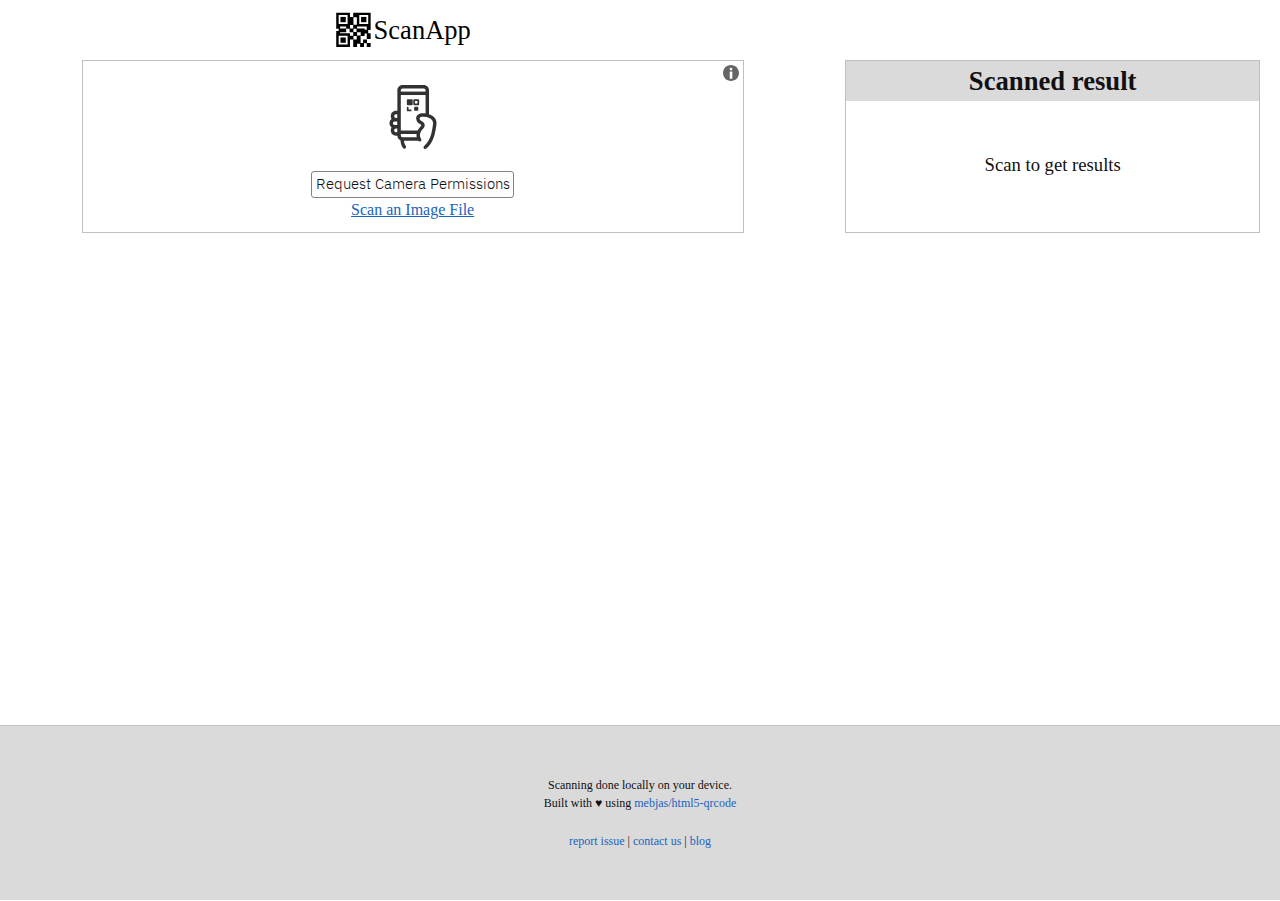
==== index.html @ 02271efa "1" ====
﻿<!DOCTYPE html>
<html lang="en">
<meta name="viewport" content="width=device-width, initial-scale=1.0">
<meta charset="utf-8">
<meta http-equiv="X-UA-Compatible" content="IE=edge">
<meta name="viewport" content="width=device-width, initial-scale=1">

<!-- Primary Meta Tags -->
<title>ScanApp - Free online barcode and qrcode scanner</title>
<meta name="title" content="Free online barcode and qrcode scanner">
<meta name="description"
    content="Free online barcode and qrcode scanner - scan directly on your web browser using camera or images saved on your device. Works well on smart phones as well as PC or Mac.">

<!-- Open Graph / Facebook -->
<meta property="og:type" content="website">
<meta property="og:url" content="https://scanapp.org/">
<meta property="og:title" content="Free online barcode and qrcode scanner">
<meta property="og:description"
    content="Free online barcode and qrcode scanner - scan directly on your web browser using camera or images saved on your device. Works well on smart phones as well as PC or Mac.">
<meta property="og:image" content="https://scanapp.org/assets/svg/scanapp-logo.png">

<!-- Twitter -->
<meta property="twitter:card" content="summary_large_image">
<meta property="twitter:url" content="https://scanapp.org/">
<meta property="twitter:title" content="Free online barcode and qrcode scanner">
<meta property="twitter:description"
    content="Free online barcode and qrcode scanner - scan directly on your web browser using camera or images saved on your device. Works well on smart phones as well as PC or Mac.">
<meta property="twitter:image" content="https://scanapp.org/assets/svg/scanapp-logo.png">

<!-- Global site tag (gtag.js) - Google Analytics
  <script async="" src="gtag/js.js?id=G-2KZEP7DPYH"></script>
  <script>
    window.dataLayer = window.dataLayer || [];
    function gtag(){dataLayer.push(arguments);}
    gtag('js', new Date());
    gtag('config', 'G-2KZEP7DPYH');
  </script>
-->

<link rel="preload" href="assets/main.css" as="style">
<link rel="stylesheet" href="assets/main.css">

<body data-instant-allow-query-string="" data-instant-allow-external-links="">

    <div>
        <link rel="canonical" href="index.htm">
        <link rel="stylesheet" href="assets/app.css">

        <div id="scanapp-top-container">
            <div id="scanapp-container">
                <div id="scanner">
                    <div id="logo">
                        <img src="assets/svg/scanapp.svg">
                    </div>
                    <div id="reader"></div>
                    <div class="empty"></div>
                </div>
                <div id="workspace">
                    <div class="workspace-header">Scanned result</div>
                    <div id="no-result-container">Scan to get results</div>
                    <div id="new-scanned-result">
                        <div class="header">
                            New <span id="scan-result-code-type">{code}</span> detected!
                        </div>
                        <div class="section">
                            <div class="image" id="scan-result-image"></div>
                            <div class="data">
                                <table id="result_table">
                                    <tr>
                                        <!-- <td>Parsed</td> -->
                                        <td colspan="2">
                                            <div>
                                                <div class="badge">
                                                    <div class="badge-icon">
                                                        <span><b>Type</b></span>
                                                    </div>
                                                    <div class="badge-text">
                                                        <span id="scan-result-badge-body">{type}</span>
                                                    </div>
                                                </div>
                                            </div>
                                            <div id="scan-result-parsed">{parsed result here}</div>
                                        </td>
                                    </tr>
                                    <tr>
                                        <td>Actions</td>
                                        <td>
                                            <img class="action_image" id="action-share"
                                                src="assets/svg/share-svgrepo-com.svg">
                                            <img class="action_image" id="action-copy"
                                                src="assets/svg/copy-svgrepo-com.svg">
                                            <img class="action_image" id="action-payment"
                                                src="assets/svg/coin-svgrepo-com.svg" style="display: none">
                                        </td>
                                    </tr>
                                    <tr>
                                        <td>Text</td>
                                        <td style="word-break: break-word">
                                            <div id="scan-result-text">{text result here}</div>
                                        </td>
                                    </tr>
                                </table>
                                <div id="body-footer">
                                    <button id="scan-result-close">Close and scan another</button>
                                </div>
                            </div>
                        </div>
                    </div>
                    <div id="history">
                        <div class="workspace-header">Scan History</div>
                        <div id="history-list"></div>
                    </div>
                </div>
            </div>
            <div id="footer">
                Scanning done locally on your device.
                <br>
                Built with &hearts; using <a href="mebjas/html5-qrcode.html">mebjas/html5-qrcode</a>
                <div class="empty"></div>
                <a href="login.html">report issue</a> |
                <a href="about/index.htm">contact us</a> |
                <a href="index-1.htm">blog</a>
            </div>
        </div>

        <div class="banners-container">
            <div class="banners">
                <div class="banner error">
                    <div class="banner-icon"><i data-eva="alert-circle-outline" data-eva-fill="#ffffff"
                            data-eva-height="48" data-eva-width="48"></i></div>
                    <div class="banner-message" id="banner-error-message">{}</div>
                    <div class="banner-close" onclick="hideBanners()"><i data-eva="close-outline"
                            data-eva-fill="#ffffff"></i></div>
                </div>
                <div class="banner success">
                    <div class="banner-icon"><i data-eva="checkmark-circle-outline" data-eva-fill="#ffffff"
                            data-eva-height="48" data-eva-width="48"></i></div>
                    <div class="banner-message" id="banner-success-message">{}</div>
                    <div class="banner-close" onclick="hideBanners()"><i data-eva="close-outline"
                            data-eva-fill="#ffffff"></i></div>
                </div>
            </div>
        </div>

        <script src="eva-icons@1.1.3/eva.min.js" onload="eva.replace()"></script>
        <script src="assets/js/html5-qrcode.min.js"></script>
        <script src="assets/js/app.js"></script>
    </div>

</body>

</html>
---- assets/main.css ----
﻿@font-face{font-family:'IBM Plex Sans';font-style:normal;font-weight:300;src:url("fonts/ibm-plex-sans/ibm-plex-sans-v2-latin-300.eot");src:local("IBM Plex Sans Light"),local("IBMPlexSans-Light"),url("fonts/ibm-plex-sans/ibm-plex-sans-v2-latin-300-1.eot") format("embedded-opentype"),url("fonts/ibm-plex-sans/ibm-plex-sans-v2-latin-300.woff2") format("woff2"),url("fonts/ibm-plex-sans/ibm-plex-sans-v2-latin-300.woff") format("woff"),url("fonts/ibm-plex-sans/ibm-plex-sans-v2-latin-300.ttf") format("truetype"),url("fonts/ibm-plex-sans/ibm-plex-sans-v2-latin-300.svg") format("svg")}@font-face{font-family:'IBM Plex Sans';font-style:italic;font-weight:300;src:url("fonts/ibm-plex-sans/ibm-plex-sans-v2-latin-300italic.eot");src:local("IBM Plex Sans Light Italic"),local("IBMPlexSans-LightItalic"),url("fonts/ibm-plex-sans/ibm-plex-sans-v2-latin-300italic-1.eot") format("embedded-opentype"),url("fonts/ibm-plex-sans/ibm-plex-sans-v2-latin-300italic.woff2") format("woff2"),url("fonts/ibm-plex-sans/ibm-plex-sans-v2-latin-300italic.woff") format("woff"),url("fonts/ibm-plex-sans/ibm-plex-sans-v2-latin-300italic.ttf") format("truetype"),url("fonts/ibm-plex-sans/ibm-plex-sans-v2-latin-300italic.svg") format("svg")}@font-face{font-family:'IBM Plex Sans';font-style:normal;font-weight:400;src:url("fonts/ibm-plex-sans/ibm-plex-sans-v2-latin-regular.eot");src:local("IBM Plex Sans"),local("IBMPlexSans"),url("fonts/ibm-plex-sans/ibm-plex-sans-v2-latin-regular-1.eot") format("embedded-opentype"),url("fonts/ibm-plex-sans/ibm-plex-sans-v2-latin-regular.woff2") format("woff2"),url("fonts/ibm-plex-sans/ibm-plex-sans-v2-latin-regular.woff") format("woff"),url("fonts/ibm-plex-sans/ibm-plex-sans-v2-latin-regular.ttf") format("truetype"),url("fonts/ibm-plex-sans/ibm-plex-sans-v2-latin-regular.svg") format("svg")}@font-face{font-family:'IBM Plex Sans';font-style:normal;font-weight:500;src:url("fonts/ibm-plex-sans/ibm-plex-sans-v2-latin-500.eot");src:local("IBM Plex Sans Medium"),local("IBMPlexSans-Medium"),url("fonts/ibm-plex-sans/ibm-plex-sans-v2-latin-500-1.eot") format("embedded-opentype"),url("fonts/ibm-plex-sans/ibm-plex-sans-v2-latin-500.woff2") format("woff2"),url("fonts/ibm-plex-sans/ibm-plex-sans-v2-latin-500.woff") format("woff"),url("fonts/ibm-plex-sans/ibm-plex-sans-v2-latin-500.ttf") format("truetype"),url("fonts/ibm-plex-sans/ibm-plex-sans-v2-latin-500.svg") format("svg")}@font-face{font-family:'Ubuntu';font-style:normal;font-weight:300;src:url("fonts/ubuntu/ubuntu-v14-latin-300.eot");src:local("Ubuntu Light"),local("Ubuntu-Light"),url("fonts/ubuntu/ubuntu-v14-latin-300-1.eot") format("embedded-opentype"),url("fonts/ubuntu/ubuntu-v14-latin-300.woff2") format("woff2"),url("fonts/ubuntu/ubuntu-v14-latin-300.woff") format("woff"),url("fonts/ubuntu/ubuntu-v14-latin-300.ttf") format("truetype"),url("fonts/ubuntu/ubuntu-v14-latin-300.svg") format("svg")}@font-face{font-family:'Ubuntu';font-style:normal;font-weight:400;src:url("fonts/ubuntu/ubuntu-v14-latin-regular.eot");src:local("Ubuntu Regular"),local("Ubuntu-Regular"),url("fonts/ubuntu/ubuntu-v14-latin-regular-1.eot") format("embedded-opentype"),url("fonts/ubuntu/ubuntu-v14-latin-regular.woff2") format("woff2"),url("fonts/ubuntu/ubuntu-v14-latin-regular.woff") format("woff"),url("fonts/ubuntu/ubuntu-v14-latin-regular.ttf") format("truetype"),url("fonts/ubuntu/ubuntu-v14-latin-regular.svg") format("svg")}@font-face{font-family:'hackregular';src:url("fonts/hack/Hack-Regular-webfont.eot");src:url("fonts/hack/Hack-Regular-webfont-1.eot") format("embedded-opentype"),url("/assets/fonts/hack/Hack-Regular-webfont.woff2") format("woff2"),url("fonts/hack/Hack-Regular-webfont.woff") format("woff"),url("fonts/hack/Hack-Regular-webfont.ttf") format("truetype"),url("fonts/hack/Hack-Regular-webfont.svg") format("svg");font-weight:normal;font-style:normal}body,h1,h2,h3,h4,h5,h6,p,blockquote,pre,hr,dl,dd,ol,ul,figure{margin:0;padding:0}body{font:300 16px/1.5 "IBM Plex Sans",Helvetica,sans-serif;color:#111;background-color:#fdfdfd;-webkit-text-size-adjust:100%;-webkit-font-feature-settings:"kern" 1;-moz-font-feature-settings:"kern" 1;-o-font-feature-settings:"kern" 1;font-feature-settings:"kern" 1;font-kerning:normal;display:flex;min-height:100.1vh;flex-direction:column}body code{font-size:13px}b,strong{font-weight:500}textarea{padding-top:2px;padding-bottom:2px}input,textarea,button{font:300 15px/1.5 "IBM Plex Sans",Helvetica,sans-serif;color:#111;background-color:#fdfdfd;padding-left:3.75px;padding-right:3.75px;border:1px solid #828282;border-radius:3px;outline:none}input:hover,textarea:hover,button:hover{box-shadow:2px 2px 2px 0px #e8e8e8}input:focus,textarea:focus,button:focus{box-shadow:2px 2px 2px 0px #e8e8e8;border:1px solid #111}input:not(:focus):invalid,textarea:not(:focus):invalid,button:not(:focus):invalid{box-shadow:0px 0px 1px 1px #d65946}*::placeholder{opacity:1;color:#828282;font-size:14px}h1,h2,h3,h4,h5,h6,p,blockquote,hr,ul,ol,dl,figure{margin-bottom:15px}hr{color:#e8e8e8;border-style:solid}img{vertical-align:middle}figure>img{display:block}figcaption{font-size:15px}ul,ol{margin-left:30px}ul{list-style:none}li>ul,li>ol{margin-bottom:0}ul li{position:relative;overflow:visible}ul li::before{position:absolute;content:'\203A';left:-15px}a{color:#1a62bf;text-decoration:none}a:visited{color:#5796e8}a:hover{text-decoration:underline}a:active{background-color:#eef}h1,h2,h3,h4,h5,h6{font-weight:400;display:flex}h1,h1 a,h1 a:visited,h2,h2 a,h2 a:visited,h3,h3 a,h3 a:visited,h4,h4 a,h4 a:visited,h5,h5 a,h5 a:visited,h6,h6 a,h6 a:visited{color:#1a62bf !important}h1 a:hover,h2 a:hover,h3 a:hover,h4 a:hover,h5 a:hover,h6 a:hover{text-decoration:none;opacity:.75}h1{font-size:32px;line-height:1;padding-bottom:7.5px;border-bottom:1px solid #b5b5b5}h1 code{font-size:26px}h1,h1 a,h1 a:visited{color:#0e3465 !important}@media screen and (max-width: 600px){h1{font-size:28px}h1 code{font-size:22.75px}}h2{font-size:26px;border-bottom:1px solid #cfcfcf}h2 code{font-size:21.125px}h2,h2 a,h2 a:visited{color:#144b92 !important}@media screen and (max-width: 600px){h2{font-size:24px}h2 code{font-size:19.5px}}h3{font-size:22px}h3 code{font-size:17.875px}@media screen and (max-width: 600px){h3{font-size:20px}h3 code{font-size:16.25px}}blockquote{border-left:4px solid #e8e8e8;color:#828282;margin-left:15px;margin-right:15px;padding-left:15px}blockquote>:last-child{margin-bottom:0}.wrapper-header,.wrapper-content,.wrapper-footer{max-width:-webkit-calc(880px - (30px * 2));max-width:calc(880px - (30px * 2));padding-right:30px;padding-left:30px;margin:0 auto}@media screen and (max-width: 600px){.wrapper-header,.wrapper-content,.wrapper-footer{max-width:-webkit-calc(880px - (30px));max-width:calc(880px - (30px));padding-right:15px;padding-left:15px}}.icon>svg{display:inline-block;vertical-align:middle}.icon>svg path{fill:#828282}sup{vertical-align:top;position:relative;top:-0.3em}.site-title{font-size:26px;font-family:"Ubuntu",Helvetica,sans-serif;color:#0e3465 !important}.site-title code{font-size:21.125px}.site-title:hover{text-decoration:none;opacity:.75}.B{padding:0px 7px 1px 7px;border:1px solid #111;border-radius:5px;margin-right:5px;color:#fdfdfd;background-color:#2a7ae2;font-weight:400}.dude{font-weight:400}.site-header{border-bottom:1px solid #828282;background-color:#f7f7f7}.wrapper-header{display:flex;flex-wrap:wrap;align-items:center;padding-top:15px;padding-bottom:15px}.header-left{flex:1 1 auto;padding-right:60px}.header-right{flex:0 1 auto}.header-right .page-link{font-family:"Ubuntu",Helvetica,sans-serif;font-size:18px;color:#fdfdfd;background-color:#2a7ae2;padding:0px 7px 1px 7px;border:1px solid #111;border-radius:5px;margin-right:5px}.header-right .page-link:hover{text-decoration:none;opacity:.75}.site-footer{border-top:1px solid #828282;background-color:#f7f7f7;padding-top:15px;padding-bottom:15px}.footer-heading{font-size:18px;margin-bottom:15px}.footer-heading code{font-size:14.625px}.footer-col-wrapper{color:#828282;text-align:center;margin-bottom:3.75px}.footer-col-wrapper a{white-space:nowrap;color:#1a62bf}.footer-link{font-family:"Ubuntu",Helvetica,sans-serif;padding:0px 4px 1px 4px}.img-wrapper{padding-left:15px;padding-right:15px}img.center{margin:auto;margin-top:22.5px;margin-bottom:3.75px;padding:2px;max-width:100%;display:block}img.border{border:1px solid #828282}.empty-caption{margin-bottom:18.75px}img+em{margin-bottom:15px;display:block;text-align:center;font-size:15px;color:#5c5c5c}.todo{border:2px dashed #d65946;padding:7.5px 15px;margin:22.5px 15px;overflow:auto}.todo::before{content:"TODO:";display:block;margin-bottom:3.75px;font-weight:500}.note{padding:7.5px 15px;border:1px solid #6aaf50;margin:22.5px 15px;overflow:auto}.note::before{content:"Note:";display:block;margin-bottom:3.75px;font-weight:500}.update{padding:7.5px 15px;border:1px solid #2a7ae2;margin:22.5px 15px;overflow:auto}.update::before{content:"Update:";display:block;margin-bottom:3.75px;font-weight:500}.footnote::before{content:"["}.footnote::after{content:"]"}.footnotes>ol{list-style-type:none;counter-reset:ol-counter;margin:0;margin-left:22.5px;margin-right:15px;padding:0;font-size:15px}.footnotes>ol>li{position:relative;padding-left:22.5px}.footnotes>ol>li::after{content:"[" counter(ol-counter) "]:";counter-increment:ol-counter;position:absolute;top:0;left:-30px;text-align:right;width:45px;color:#828282;-webkit-touch-callout:none;-webkit-user-select:none;-khtml-user-select:none;-moz-user-select:none;-ms-user-select:none;user-select:none}.default-content{padding-top:30px;padding-bottom:15px;flex:1;font-size:17px}.page-content{text-align:justify}@media screen and (max-width: 600px){.page-content{text-align:left}}.page-header{margin-bottom:15px}.post-title{font-size:32px;line-height:1;margin-bottom:7.5px}.post-title code{font-size:26px}@media screen and (max-width: 600px){.post-title{font-size:28px}.post-title code{font-size:22.75px}}.post-meta{color:#5c5c5c;font-size:15px;padding-left:7.5px}.post-meta-home{margin-bottom:7.5px}.post-content{text-align:justify}@media screen and (max-width: 600px){.post-content{text-align:left}}.post-list{margin-left:15px;list-style:none}.post-list>li{margin-bottom:15px}.post-info{margin-bottom:15px}.post-header{margin-bottom:0}.post-description{font-size:16px}.related-posts{color:#828282;font-size:15px}.post-filed{display:flex}.post-filed p{flex:1 1 auto}.post-filed p:last-child{padding-left:15px;text-align:right}.post-nav{display:flex;justify-content:space-between;flex-wrap:wrap;font-size:15px}.post-nav p{flex:1 1 0;width:45%}.post-nav p:first-child{padding-right:7.5px}.post-nav p:last-child{padding-left:7.5px;text-align:right}.post-footer{padding-bottom:7.5px;border-bottom:1px solid #b5b5b5;margin-bottom:30px}.read-more{font-size:15px}.categories{text-align:left}.category-link{font-size:14px;color:#5c5c5c !important;background-color:#eef;padding:0px 7px 1px 7px;border:1px solid #111;border-radius:5px;white-space:nowrap}.category-link:hover{text-decoration:none;opacity:.75}.category-count{color:#828282;font-size:15px}.comment-form{max-width:100%;margin-bottom:30px;margin-left:90px;margin-right:90px}@media screen and (max-width: 600px){.comment-form{margin-left:30px;margin-right:30px}}.comment-form-message{margin-bottom:7.5px;display:block;height:96px;min-height:96px;width:100%;min-width:25%;max-width:100%;line-height:1.3;-webkit-box-sizing:border-box;-moz-box-sizing:border-box;box-sizing:border-box}.comment-form-bottom{display:flex;justify-content:space-between}@media screen and (max-width: 800px){.comment-form-bottom{flex-wrap:wrap}}.comment-form-bottom div{flex:1 1 auto}.comment-form-bottom div:not(:first-child){padding-left:3.75px}@media screen and (max-width: 800px){.comment-form-bottom div:not(:first-child){padding-left:0}}.comment-form-bottom div:not(:last-child){padding-right:3.75px}@media screen and (max-width: 800px){.comment-form-bottom div:not(:last-child){padding-right:0}}@media screen and (max-width: 800px){.comment-form-bottom .comment-form-optional{margin-bottom:3.75px;width:100%}}.comment-form-bottom .comment-form-optional input{width:100%;-webkit-box-sizing:border-box;-moz-box-sizing:border-box;box-sizing:border-box}.comment-form-bottom .comment-form-submit{text-align:right}@media screen and (max-width: 800px){.comment-form-bottom .comment-form-submit{margin-top:3.75px;text-align:left}}.comment-form-bottom .comment-form-submit button{background-color:#f7f7f7}.comment{padding:12px 16px;border:1px solid #b5b5b5;border-radius:5px;margin-left:15px;margin-right:15px;margin-bottom:15px;line-height:1.3;box-shadow:2px 2px 2px 0px #e8e8e8;overflow-x:auto}@media screen and (max-width: 600px){.comment{margin-left:0;margin-right:0}}.comment-header{display:flex;border:0}.comment-header-left{flex:1 1 auto}.comment-header-right{flex:1 1 auto;margin-left:3.75px}.comment-meta{color:#828282;font-size:14px;margin-bottom:15px}.comment-anchor{float:right}.comment-content{font-size:16px}.comment-content p{margin-bottom:12px}.comment-content>:last-child{margin-bottom:0}.comment-leave{font-size:18px;margin-bottom:3.75px}.comment-info{color:#828282;font-size:15px}.comment-counter{font-size:18px;color:#5c5c5c}#face-pic{float:left;margin-right:1em;margin-bottom:1em;border:1px solid;border-radius:10px;max-width:50%}.resume a:visited{color:#1a62bf}.resume-meta{margin-bottom:0}.page404{margin:10px auto;max-width:600px;text-align:center}.page404 h1{margin:30px 0;font-size:4em;line-height:1;letter-spacing:-1px;justify-content:center}.copyright{font-size:14px;color:#828282;text-align:center}ul#markdown-toc{padding:7.5px 30px 7.5px 30px;border:1px solid #b5b5b5;margin-left:15px;margin-right:15px;font-size:16px;background-color:#f7f7f7}ul#markdown-toc li{padding:0;margin:0}.spoiler{cursor:pointer;display:table;color:#1a62bf;margin-bottom:15px;-webkit-touch-callout:none;-webkit-user-select:none;-khtml-user-select:none;-moz-user-select:none;-ms-user-select:none;user-select:none}input#spoiler-check{display:none}input ~ .spoiler::before{content:'[ '}input ~ .spoiler::after{content:' ]'}input ~ .spoiler ~ ul#markdown-toc{display:none}input:checked ~ .spoiler::before{content:'- '}input:checked ~ .spoiler::after{content:' -'}input:checked ~ .spoiler ~ ul#markdown-toc{display:inline-block}.highlight .hll{background-color:#112b47}.highlight .lineno{color:#608079}.highlight .c{color:#757575}.highlight .err{color:#9d2512}.highlight .g{color:#bdbdb3}.highlight .k{color:#5180b3}.highlight .l{color:#ab75c3}.highlight .n{color:#ab75c3}.highlight .o{color:#bdbdb3}.highlight .x{color:#ab75c3}.highlight .p{color:#bdbdb3}.highlight .cm{color:#757575}.highlight .cp{color:#baba36}.highlight .c1{color:#757575}.highlight .cs{color:#baba36}.highlight .gd{color:#6aaf50}.highlight .ge{color:#bdbdb3;font-style:italic}.highlight .gr{color:#d65946}.highlight .gh{color:#ab75c3}.highlight .gi{color:#baba36}.highlight .go{color:#bdbdb3}.highlight .gp{color:#bdbdb3}.highlight .gs{color:#bdbdb3}.highlight .gu{color:#ab75c3}.highlight .gt{color:#bdbdb3}.highlight .kc{color:#ab75c3}.highlight .kd{color:#5180b3}.highlight .kn{color:#baba36}.highlight .kp{color:#baba36}.highlight .kr{color:#5180b3}.highlight .kt{color:#d65946}.highlight .ld{color:#bdbdb3}.highlight .m{color:#df9522}.highlight .s{color:#6aaf50}.highlight .na{color:#baba36}.highlight .nb{color:#ab75c3}.highlight .nc{color:#1d9a79}.highlight .no{color:#ab75c3}.highlight .nd{color:#5180b3}.highlight .ni{color:#df9522}.highlight .ne{color:#ab75c3}.highlight .nf{color:#1d9a79}.highlight .nl{color:#baba36}.highlight .nn{color:#bdbdb3}.highlight .nx{color:#bdbdb3}.highlight .py{color:#baba36}.highlight .nt{color:#5180b3}.highlight .nv{color:#5180b3}.highlight .ow{color:#baba36}.highlight .w{color:#bdbdb3}.highlight .mf{color:#df9522}.highlight .mh{color:#df9522}.highlight .mi{color:#df9522}.highlight .mo{color:#df9522}.highlight .sb{color:#ab75c3}.highlight .sc{color:#6aaf50}.highlight .sd{color:#bdbdb3}.highlight .s2{color:#6aaf50}.highlight .se{color:#ab75c3}.highlight .sh{color:#bdbdb3}.highlight .si{color:#6aaf50}.highlight .sx{color:#6aaf50}.highlight .sr{color:#d65946}.highlight .s1{color:#6aaf50}.highlight .ss{color:#6aaf50}.highlight .bp{color:#5180b3}.highlight .vc{color:#5180b3}.highlight .vg{color:#5180b3}.highlight .vi{color:#5180b3}.highlight .vm{color:#5180b3}.highlight .il{color:#6aaf50}pre,code{font-family:"Hack",monospace;font-style:normal;font-feature-settings:"kern" off;font-kerning:none;font-variant:none;background-color:#eef}pre ::selection,code ::selection{color:#1a1a1a;background:#bdbdb3}pre ::-moz-selection,code ::-moz-selection{color:#1a1a1a;background:#bdbdb3}pre ::-webkit-selection,code ::-webkit-selection{color:#1a1a1a;background:#bdbdb3}code{padding:2px 4px;border-radius:3px;white-space:nowrap}blockquote code{color:#5c5c5c}code.highlight{border-radius:3px;color:#bdbdb3;background-color:#1a1a1a}pre{border-radius:5px;margin:22.5px 15px;padding:8px 12px;overflow-x:auto;background-color:#f1f1ff}pre code{border:0;padding:0;white-space:pre}figure.highlight,div.highlight{position:relative}figure.highlight pre,div.highlight pre{background-color:#1a1a1a}figure.highlight pre code,div.highlight pre code{background-color:#1a1a1a;color:#bdbdb3;counter-reset:code;display:block;line-height:1.5}figure.highlight pre code[data-lang]::before,div.highlight pre code[data-lang]::before{content:attr(data-lang);position:absolute;right:34px;top:-10px;padding-left:7.5px;padding-right:7.5px;border:1px solid #828282;border-top-left-radius:5px;border-top-right-radius:5px;border-bottom-left-radius:5px;border-bottom-right-radius:5px;min-width:40px;text-align:center;color:#8fbc8f;background-color:#1a1a1a}@media screen and (max-width: 300px){figure.highlight pre code[data-lang]::before,div.highlight pre code[data-lang]::before{visibility:hidden}}figure.highlight pre code div,div.highlight pre code div{counter-increment:code}figure.highlight pre code div::before,div.highlight pre code div::before{color:#608079;content:counter(code);width:14px;text-align:right;display:inline-block;padding-right:7.5px;margin-right:12px;border-right:1px solid #656565;-webkit-touch-callout:none;-webkit-user-select:none;-khtml-user-select:none;-moz-user-select:none;-ms-user-select:none;user-select:none}.hide-lang+figure code::before{visibility:hidden}.language-liquid .p{color:#6aaf50}#c-example+figure .kt{color:#5180b3}#liquid-example+figure .p{color:#bdbdb3}#borders-example+figure div::before{padding-left:0.625em;border-left:1px solid #656565}#borders-example+figure div:first-of-type::before{padding-top:0.25em;border-top:1px solid #656565;border-top-left-radius:4px;border-top-right-radius:4px}#borders-example+figure div:last-of-type::before{padding-bottom:0.25em;border-bottom:1px solid #656565;border-bottom-left-radius:4px;border-bottom-right-radius:4px}#yaml-example+figure .na,#yaml-example+figure .s{color:#ab75c3}.hl-1+figure .line-1{background-color:#112b47}
---- assets/main.css ----
﻿@font-face{font-family:'IBM Plex Sans';font-style:normal;font-weight:300;src:url("fonts/ibm-plex-sans/ibm-plex-sans-v2-latin-300.eot");src:local("IBM Plex Sans Light"),local("IBMPlexSans-Light"),url("fonts/ibm-plex-sans/ibm-plex-sans-v2-latin-300-1.eot") format("embedded-opentype"),url("fonts/ibm-plex-sans/ibm-plex-sans-v2-latin-300.woff2") format("woff2"),url("fonts/ibm-plex-sans/ibm-plex-sans-v2-latin-300.woff") format("woff"),url("fonts/ibm-plex-sans/ibm-plex-sans-v2-latin-300.ttf") format("truetype"),url("fonts/ibm-plex-sans/ibm-plex-sans-v2-latin-300.svg") format("svg")}@font-face{font-family:'IBM Plex Sans';font-style:italic;font-weight:300;src:url("fonts/ibm-plex-sans/ibm-plex-sans-v2-latin-300italic.eot");src:local("IBM Plex Sans Light Italic"),local("IBMPlexSans-LightItalic"),url("fonts/ibm-plex-sans/ibm-plex-sans-v2-latin-300italic-1.eot") format("embedded-opentype"),url("fonts/ibm-plex-sans/ibm-plex-sans-v2-latin-300italic.woff2") format("woff2"),url("fonts/ibm-plex-sans/ibm-plex-sans-v2-latin-300italic.woff") format("woff"),url("fonts/ibm-plex-sans/ibm-plex-sans-v2-latin-300italic.ttf") format("truetype"),url("fonts/ibm-plex-sans/ibm-plex-sans-v2-latin-300italic.svg") format("svg")}@font-face{font-family:'IBM Plex Sans';font-style:normal;font-weight:400;src:url("fonts/ibm-plex-sans/ibm-plex-sans-v2-latin-regular.eot");src:local("IBM Plex Sans"),local("IBMPlexSans"),url("fonts/ibm-plex-sans/ibm-plex-sans-v2-latin-regular-1.eot") format("embedded-opentype"),url("fonts/ibm-plex-sans/ibm-plex-sans-v2-latin-regular.woff2") format("woff2"),url("fonts/ibm-plex-sans/ibm-plex-sans-v2-latin-regular.woff") format("woff"),url("fonts/ibm-plex-sans/ibm-plex-sans-v2-latin-regular.ttf") format("truetype"),url("fonts/ibm-plex-sans/ibm-plex-sans-v2-latin-regular.svg") format("svg")}@font-face{font-family:'IBM Plex Sans';font-style:normal;font-weight:500;src:url("fonts/ibm-plex-sans/ibm-plex-sans-v2-latin-500.eot");src:local("IBM Plex Sans Medium"),local("IBMPlexSans-Medium"),url("fonts/ibm-plex-sans/ibm-plex-sans-v2-latin-500-1.eot") format("embedded-opentype"),url("fonts/ibm-plex-sans/ibm-plex-sans-v2-latin-500.woff2") format("woff2"),url("fonts/ibm-plex-sans/ibm-plex-sans-v2-latin-500.woff") format("woff"),url("fonts/ibm-plex-sans/ibm-plex-sans-v2-latin-500.ttf") format("truetype"),url("fonts/ibm-plex-sans/ibm-plex-sans-v2-latin-500.svg") format("svg")}@font-face{font-family:'Ubuntu';font-style:normal;font-weight:300;src:url("fonts/ubuntu/ubuntu-v14-latin-300.eot");src:local("Ubuntu Light"),local("Ubuntu-Light"),url("fonts/ubuntu/ubuntu-v14-latin-300-1.eot") format("embedded-opentype"),url("fonts/ubuntu/ubuntu-v14-latin-300.woff2") format("woff2"),url("fonts/ubuntu/ubuntu-v14-latin-300.woff") format("woff"),url("fonts/ubuntu/ubuntu-v14-latin-300.ttf") format("truetype"),url("fonts/ubuntu/ubuntu-v14-latin-300.svg") format("svg")}@font-face{font-family:'Ubuntu';font-style:normal;font-weight:400;src:url("fonts/ubuntu/ubuntu-v14-latin-regular.eot");src:local("Ubuntu Regular"),local("Ubuntu-Regular"),url("fonts/ubuntu/ubuntu-v14-latin-regular-1.eot") format("embedded-opentype"),url("fonts/ubuntu/ubuntu-v14-latin-regular.woff2") format("woff2"),url("fonts/ubuntu/ubuntu-v14-latin-regular.woff") format("woff"),url("fonts/ubuntu/ubuntu-v14-latin-regular.ttf") format("truetype"),url("fonts/ubuntu/ubuntu-v14-latin-regular.svg") format("svg")}@font-face{font-family:'hackregular';src:url("fonts/hack/Hack-Regular-webfont.eot");src:url("fonts/hack/Hack-Regular-webfont-1.eot") format("embedded-opentype"),url("/assets/fonts/hack/Hack-Regular-webfont.woff2") format("woff2"),url("fonts/hack/Hack-Regular-webfont.woff") format("woff"),url("fonts/hack/Hack-Regular-webfont.ttf") format("truetype"),url("fonts/hack/Hack-Regular-webfont.svg") format("svg");font-weight:normal;font-style:normal}body,h1,h2,h3,h4,h5,h6,p,blockquote,pre,hr,dl,dd,ol,ul,figure{margin:0;padding:0}body{font:300 16px/1.5 "IBM Plex Sans",Helvetica,sans-serif;color:#111;background-color:#fdfdfd;-webkit-text-size-adjust:100%;-webkit-font-feature-settings:"kern" 1;-moz-font-feature-settings:"kern" 1;-o-font-feature-settings:"kern" 1;font-feature-settings:"kern" 1;font-kerning:normal;display:flex;min-height:100.1vh;flex-direction:column}body code{font-size:13px}b,strong{font-weight:500}textarea{padding-top:2px;padding-bottom:2px}input,textarea,button{font:300 15px/1.5 "IBM Plex Sans",Helvetica,sans-serif;color:#111;background-color:#fdfdfd;padding-left:3.75px;padding-right:3.75px;border:1px solid #828282;border-radius:3px;outline:none}input:hover,textarea:hover,button:hover{box-shadow:2px 2px 2px 0px #e8e8e8}input:focus,textarea:focus,button:focus{box-shadow:2px 2px 2px 0px #e8e8e8;border:1px solid #111}input:not(:focus):invalid,textarea:not(:focus):invalid,button:not(:focus):invalid{box-shadow:0px 0px 1px 1px #d65946}*::placeholder{opacity:1;color:#828282;font-size:14px}h1,h2,h3,h4,h5,h6,p,blockquote,hr,ul,ol,dl,figure{margin-bottom:15px}hr{color:#e8e8e8;border-style:solid}img{vertical-align:middle}figure>img{display:block}figcaption{font-size:15px}ul,ol{margin-left:30px}ul{list-style:none}li>ul,li>ol{margin-bottom:0}ul li{position:relative;overflow:visible}ul li::before{position:absolute;content:'\203A';left:-15px}a{color:#1a62bf;text-decoration:none}a:visited{color:#5796e8}a:hover{text-decoration:underline}a:active{background-color:#eef}h1,h2,h3,h4,h5,h6{font-weight:400;display:flex}h1,h1 a,h1 a:visited,h2,h2 a,h2 a:visited,h3,h3 a,h3 a:visited,h4,h4 a,h4 a:visited,h5,h5 a,h5 a:visited,h6,h6 a,h6 a:visited{color:#1a62bf !important}h1 a:hover,h2 a:hover,h3 a:hover,h4 a:hover,h5 a:hover,h6 a:hover{text-decoration:none;opacity:.75}h1{font-size:32px;line-height:1;padding-bottom:7.5px;border-bottom:1px solid #b5b5b5}h1 code{font-size:26px}h1,h1 a,h1 a:visited{color:#0e3465 !important}@media screen and (max-width: 600px){h1{font-size:28px}h1 code{font-size:22.75px}}h2{font-size:26px;border-bottom:1px solid #cfcfcf}h2 code{font-size:21.125px}h2,h2 a,h2 a:visited{color:#144b92 !important}@media screen and (max-width: 600px){h2{font-size:24px}h2 code{font-size:19.5px}}h3{font-size:22px}h3 code{font-size:17.875px}@media screen and (max-width: 600px){h3{font-size:20px}h3 code{font-size:16.25px}}blockquote{border-left:4px solid #e8e8e8;color:#828282;margin-left:15px;margin-right:15px;padding-left:15px}blockquote>:last-child{margin-bottom:0}.wrapper-header,.wrapper-content,.wrapper-footer{max-width:-webkit-calc(880px - (30px * 2));max-width:calc(880px - (30px * 2));padding-right:30px;padding-left:30px;margin:0 auto}@media screen and (max-width: 600px){.wrapper-header,.wrapper-content,.wrapper-footer{max-width:-webkit-calc(880px - (30px));max-width:calc(880px - (30px));padding-right:15px;padding-left:15px}}.icon>svg{display:inline-block;vertical-align:middle}.icon>svg path{fill:#828282}sup{vertical-align:top;position:relative;top:-0.3em}.site-title{font-size:26px;font-family:"Ubuntu",Helvetica,sans-serif;color:#0e3465 !important}.site-title code{font-size:21.125px}.site-title:hover{text-decoration:none;opacity:.75}.B{padding:0px 7px 1px 7px;border:1px solid #111;border-radius:5px;margin-right:5px;color:#fdfdfd;background-color:#2a7ae2;font-weight:400}.dude{font-weight:400}.site-header{border-bottom:1px solid #828282;background-color:#f7f7f7}.wrapper-header{display:flex;flex-wrap:wrap;align-items:center;padding-top:15px;padding-bottom:15px}.header-left{flex:1 1 auto;padding-right:60px}.header-right{flex:0 1 auto}.header-right .page-link{font-family:"Ubuntu",Helvetica,sans-serif;font-size:18px;color:#fdfdfd;background-color:#2a7ae2;padding:0px 7px 1px 7px;border:1px solid #111;border-radius:5px;margin-right:5px}.header-right .page-link:hover{text-decoration:none;opacity:.75}.site-footer{border-top:1px solid #828282;background-color:#f7f7f7;padding-top:15px;padding-bottom:15px}.footer-heading{font-size:18px;margin-bottom:15px}.footer-heading code{font-size:14.625px}.footer-col-wrapper{color:#828282;text-align:center;margin-bottom:3.75px}.footer-col-wrapper a{white-space:nowrap;color:#1a62bf}.footer-link{font-family:"Ubuntu",Helvetica,sans-serif;padding:0px 4px 1px 4px}.img-wrapper{padding-left:15px;padding-right:15px}img.center{margin:auto;margin-top:22.5px;margin-bottom:3.75px;padding:2px;max-width:100%;display:block}img.border{border:1px solid #828282}.empty-caption{margin-bottom:18.75px}img+em{margin-bottom:15px;display:block;text-align:center;font-size:15px;color:#5c5c5c}.todo{border:2px dashed #d65946;padding:7.5px 15px;margin:22.5px 15px;overflow:auto}.todo::before{content:"TODO:";display:block;margin-bottom:3.75px;font-weight:500}.note{padding:7.5px 15px;border:1px solid #6aaf50;margin:22.5px 15px;overflow:auto}.note::before{content:"Note:";display:block;margin-bottom:3.75px;font-weight:500}.update{padding:7.5px 15px;border:1px solid #2a7ae2;margin:22.5px 15px;overflow:auto}.update::before{content:"Update:";display:block;margin-bottom:3.75px;font-weight:500}.footnote::before{content:"["}.footnote::after{content:"]"}.footnotes>ol{list-style-type:none;counter-reset:ol-counter;margin:0;margin-left:22.5px;margin-right:15px;padding:0;font-size:15px}.footnotes>ol>li{position:relative;padding-left:22.5px}.footnotes>ol>li::after{content:"[" counter(ol-counter) "]:";counter-increment:ol-counter;position:absolute;top:0;left:-30px;text-align:right;width:45px;color:#828282;-webkit-touch-callout:none;-webkit-user-select:none;-khtml-user-select:none;-moz-user-select:none;-ms-user-select:none;user-select:none}.default-content{padding-top:30px;padding-bottom:15px;flex:1;font-size:17px}.page-content{text-align:justify}@media screen and (max-width: 600px){.page-content{text-align:left}}.page-header{margin-bottom:15px}.post-title{font-size:32px;line-height:1;margin-bottom:7.5px}.post-title code{font-size:26px}@media screen and (max-width: 600px){.post-title{font-size:28px}.post-title code{font-size:22.75px}}.post-meta{color:#5c5c5c;font-size:15px;padding-left:7.5px}.post-meta-home{margin-bottom:7.5px}.post-content{text-align:justify}@media screen and (max-width: 600px){.post-content{text-align:left}}.post-list{margin-left:15px;list-style:none}.post-list>li{margin-bottom:15px}.post-info{margin-bottom:15px}.post-header{margin-bottom:0}.post-description{font-size:16px}.related-posts{color:#828282;font-size:15px}.post-filed{display:flex}.post-filed p{flex:1 1 auto}.post-filed p:last-child{padding-left:15px;text-align:right}.post-nav{display:flex;justify-content:space-between;flex-wrap:wrap;font-size:15px}.post-nav p{flex:1 1 0;width:45%}.post-nav p:first-child{padding-right:7.5px}.post-nav p:last-child{padding-left:7.5px;text-align:right}.post-footer{padding-bottom:7.5px;border-bottom:1px solid #b5b5b5;margin-bottom:30px}.read-more{font-size:15px}.categories{text-align:left}.category-link{font-size:14px;color:#5c5c5c !important;background-color:#eef;padding:0px 7px 1px 7px;border:1px solid #111;border-radius:5px;white-space:nowrap}.category-link:hover{text-decoration:none;opacity:.75}.category-count{color:#828282;font-size:15px}.comment-form{max-width:100%;margin-bottom:30px;margin-left:90px;margin-right:90px}@media screen and (max-width: 600px){.comment-form{margin-left:30px;margin-right:30px}}.comment-form-message{margin-bottom:7.5px;display:block;height:96px;min-height:96px;width:100%;min-width:25%;max-width:100%;line-height:1.3;-webkit-box-sizing:border-box;-moz-box-sizing:border-box;box-sizing:border-box}.comment-form-bottom{display:flex;justify-content:space-between}@media screen and (max-width: 800px){.comment-form-bottom{flex-wrap:wrap}}.comment-form-bottom div{flex:1 1 auto}.comment-form-bottom div:not(:first-child){padding-left:3.75px}@media screen and (max-width: 800px){.comment-form-bottom div:not(:first-child){padding-left:0}}.comment-form-bottom div:not(:last-child){padding-right:3.75px}@media screen and (max-width: 800px){.comment-form-bottom div:not(:last-child){padding-right:0}}@media screen and (max-width: 800px){.comment-form-bottom .comment-form-optional{margin-bottom:3.75px;width:100%}}.comment-form-bottom .comment-form-optional input{width:100%;-webkit-box-sizing:border-box;-moz-box-sizing:border-box;box-sizing:border-box}.comment-form-bottom .comment-form-submit{text-align:right}@media screen and (max-width: 800px){.comment-form-bottom .comment-form-submit{margin-top:3.75px;text-align:left}}.comment-form-bottom .comment-form-submit button{background-color:#f7f7f7}.comment{padding:12px 16px;border:1px solid #b5b5b5;border-radius:5px;margin-left:15px;margin-right:15px;margin-bottom:15px;line-height:1.3;box-shadow:2px 2px 2px 0px #e8e8e8;overflow-x:auto}@media screen and (max-width: 600px){.comment{margin-left:0;margin-right:0}}.comment-header{display:flex;border:0}.comment-header-left{flex:1 1 auto}.comment-header-right{flex:1 1 auto;margin-left:3.75px}.comment-meta{color:#828282;font-size:14px;margin-bottom:15px}.comment-anchor{float:right}.comment-content{font-size:16px}.comment-content p{margin-bottom:12px}.comment-content>:last-child{margin-bottom:0}.comment-leave{font-size:18px;margin-bottom:3.75px}.comment-info{color:#828282;font-size:15px}.comment-counter{font-size:18px;color:#5c5c5c}#face-pic{float:left;margin-right:1em;margin-bottom:1em;border:1px solid;border-radius:10px;max-width:50%}.resume a:visited{color:#1a62bf}.resume-meta{margin-bottom:0}.page404{margin:10px auto;max-width:600px;text-align:center}.page404 h1{margin:30px 0;font-size:4em;line-height:1;letter-spacing:-1px;justify-content:center}.copyright{font-size:14px;color:#828282;text-align:center}ul#markdown-toc{padding:7.5px 30px 7.5px 30px;border:1px solid #b5b5b5;margin-left:15px;margin-right:15px;font-size:16px;background-color:#f7f7f7}ul#markdown-toc li{padding:0;margin:0}.spoiler{cursor:pointer;display:table;color:#1a62bf;margin-bottom:15px;-webkit-touch-callout:none;-webkit-user-select:none;-khtml-user-select:none;-moz-user-select:none;-ms-user-select:none;user-select:none}input#spoiler-check{display:none}input ~ .spoiler::before{content:'[ '}input ~ .spoiler::after{content:' ]'}input ~ .spoiler ~ ul#markdown-toc{display:none}input:checked ~ .spoiler::before{content:'- '}input:checked ~ .spoiler::after{content:' -'}input:checked ~ .spoiler ~ ul#markdown-toc{display:inline-block}.highlight .hll{background-color:#112b47}.highlight .lineno{color:#608079}.highlight .c{color:#757575}.highlight .err{color:#9d2512}.highlight .g{color:#bdbdb3}.highlight .k{color:#5180b3}.highlight .l{color:#ab75c3}.highlight .n{color:#ab75c3}.highlight .o{color:#bdbdb3}.highlight .x{color:#ab75c3}.highlight .p{color:#bdbdb3}.highlight .cm{color:#757575}.highlight .cp{color:#baba36}.highlight .c1{color:#757575}.highlight .cs{color:#baba36}.highlight .gd{color:#6aaf50}.highlight .ge{color:#bdbdb3;font-style:italic}.highlight .gr{color:#d65946}.highlight .gh{color:#ab75c3}.highlight .gi{color:#baba36}.highlight .go{color:#bdbdb3}.highlight .gp{color:#bdbdb3}.highlight .gs{color:#bdbdb3}.highlight .gu{color:#ab75c3}.highlight .gt{color:#bdbdb3}.highlight .kc{color:#ab75c3}.highlight .kd{color:#5180b3}.highlight .kn{color:#baba36}.highlight .kp{color:#baba36}.highlight .kr{color:#5180b3}.highlight .kt{color:#d65946}.highlight .ld{color:#bdbdb3}.highlight .m{color:#df9522}.highlight .s{color:#6aaf50}.highlight .na{color:#baba36}.highlight .nb{color:#ab75c3}.highlight .nc{color:#1d9a79}.highlight .no{color:#ab75c3}.highlight .nd{color:#5180b3}.highlight .ni{color:#df9522}.highlight .ne{color:#ab75c3}.highlight .nf{color:#1d9a79}.highlight .nl{color:#baba36}.highlight .nn{color:#bdbdb3}.highlight .nx{color:#bdbdb3}.highlight .py{color:#baba36}.highlight .nt{color:#5180b3}.highlight .nv{color:#5180b3}.highlight .ow{color:#baba36}.highlight .w{color:#bdbdb3}.highlight .mf{color:#df9522}.highlight .mh{color:#df9522}.highlight .mi{color:#df9522}.highlight .mo{color:#df9522}.highlight .sb{color:#ab75c3}.highlight .sc{color:#6aaf50}.highlight .sd{color:#bdbdb3}.highlight .s2{color:#6aaf50}.highlight .se{color:#ab75c3}.highlight .sh{color:#bdbdb3}.highlight .si{color:#6aaf50}.highlight .sx{color:#6aaf50}.highlight .sr{color:#d65946}.highlight .s1{color:#6aaf50}.highlight .ss{color:#6aaf50}.highlight .bp{color:#5180b3}.highlight .vc{color:#5180b3}.highlight .vg{color:#5180b3}.highlight .vi{color:#5180b3}.highlight .vm{color:#5180b3}.highlight .il{color:#6aaf50}pre,code{font-family:"Hack",monospace;font-style:normal;font-feature-settings:"kern" off;font-kerning:none;font-variant:none;background-color:#eef}pre ::selection,code ::selection{color:#1a1a1a;background:#bdbdb3}pre ::-moz-selection,code ::-moz-selection{color:#1a1a1a;background:#bdbdb3}pre ::-webkit-selection,code ::-webkit-selection{color:#1a1a1a;background:#bdbdb3}code{padding:2px 4px;border-radius:3px;white-space:nowrap}blockquote code{color:#5c5c5c}code.highlight{border-radius:3px;color:#bdbdb3;background-color:#1a1a1a}pre{border-radius:5px;margin:22.5px 15px;padding:8px 12px;overflow-x:auto;background-color:#f1f1ff}pre code{border:0;padding:0;white-space:pre}figure.highlight,div.highlight{position:relative}figure.highlight pre,div.highlight pre{background-color:#1a1a1a}figure.highlight pre code,div.highlight pre code{background-color:#1a1a1a;color:#bdbdb3;counter-reset:code;display:block;line-height:1.5}figure.highlight pre code[data-lang]::before,div.highlight pre code[data-lang]::before{content:attr(data-lang);position:absolute;right:34px;top:-10px;padding-left:7.5px;padding-right:7.5px;border:1px solid #828282;border-top-left-radius:5px;border-top-right-radius:5px;border-bottom-left-radius:5px;border-bottom-right-radius:5px;min-width:40px;text-align:center;color:#8fbc8f;background-color:#1a1a1a}@media screen and (max-width: 300px){figure.highlight pre code[data-lang]::before,div.highlight pre code[data-lang]::before{visibility:hidden}}figure.highlight pre code div,div.highlight pre code div{counter-increment:code}figure.highlight pre code div::before,div.highlight pre code div::before{color:#608079;content:counter(code);width:14px;text-align:right;display:inline-block;padding-right:7.5px;margin-right:12px;border-right:1px solid #656565;-webkit-touch-callout:none;-webkit-user-select:none;-khtml-user-select:none;-moz-user-select:none;-ms-user-select:none;user-select:none}.hide-lang+figure code::before{visibility:hidden}.language-liquid .p{color:#6aaf50}#c-example+figure .kt{color:#5180b3}#liquid-example+figure .p{color:#bdbdb3}#borders-example+figure div::before{padding-left:0.625em;border-left:1px solid #656565}#borders-example+figure div:first-of-type::before{padding-top:0.25em;border-top:1px solid #656565;border-top-left-radius:4px;border-top-right-radius:4px}#borders-example+figure div:last-of-type::before{padding-bottom:0.25em;border-bottom:1px solid #656565;border-bottom-left-radius:4px;border-bottom-right-radius:4px}#yaml-example+figure .na,#yaml-example+figure .s{color:#ab75c3}.hl-1+figure .line-1{background-color:#112b47}
---- assets/app.css ----
body {
    padding: 0px;
    margin: 0px;
    background: white;
    font-family: roboto;
    overflow-x: hidden;
}

.empty {
    display: block;
    width: 100%;
    height: 20px;
}

#new-scanned-result {
    width: 100%;
    background: white;
    text-align: center;
    overflow-x: hidden;
    overflow-y: scroll;
    padding: 0px;
}


#logo {
    text-align: center;
    padding: 10px;
}

#logo img {
    height: 40px;
    background: #ffffff66;
    border-radius: 5px;
    padding: 0px 5px 0px 5px;
}

#scanapp-top-container {
    min-height:100vh;
    display:flex;
    flex-direction:column; 
    justify-content:space-between;
}

@media(max-width: 600px) {
    #scanapp-container {
        display: block;
    }

    #scanner, #workspace {
        display: 100px;
    }

    #reader {
        width: 100%;
        margin: 0px;
        padding: 0px;
    }

    #new-scanned-result {
        display: none;
        position: fixed;
        top: calc(25%);
        border-radius: 30px 30px 0px 0px;
        height: calc(75%);
        border: 1px solid black;
    }

    div.workspace-header {
        display: none;
    }

    div#no-result-container {
        display: none;
    }
}

@media(min-width: 600px) {
    #scanapp-container {
        display: flex;
    }

    #scanner {
        flex: 2
    }
    #workspace {
        flex: 1;
        border: 1px solid silver;
        /* border-bottom: 1px solid silver; */
        margin: 20px;
        margin-top: 60px;
    }

    #reader {
        width: 80%;
        margin: auto;
        padding: 0px;
    }

    #new-scanned-result {
        display: none;
        /* height: 100%; */
    }

    div.workspace-header {
        text-align: center;
        font-size: 20pt;
        font-weight: bold;
        background: #dadada;
    }

    div#no-result-container {
        text-align: center;
        font-size: 14pt;
        padding: 50px 0px 50px 0px;
    }
}

#history {
    display: none;
}

div#no-result-container.hidden {
    display: none;
}

#new-scanned-result {
    width: 100%;
    background: white;
    text-align: center;
    overflow-x: hidden;
    overflow-y: scroll;
}

div#new-scanned-result .header {
    margin: 10px;
    font-size: 18pt;
    font-weight: bold;
}

div#new-scanned-result .image {
    display: block;
    width: 200px;
    height: 100px;
    border: 1px solid #00000040;
    margin: auto;
    background: silver;
    margin-bottom: 15px;
}

#footer {
    margin-top: 100px;
    border-top: 1px solid silver;
    font-size: 9pt;
    font-weight: 400;
    background: #8080804a;
    padding: 50px;
    text-align: center;
}

div#scan-result-parsed {
    background: #dadada54;
    color: black;
    border: 1px solid #b3b3b333;
    padding: 5px;
    font-family: consolas;
}

table#result_table {
    /* border: 1px solid #c0c0c04a; */
    width: 80%;
    margin: auto;
    text-align: left;
    padding: 5px;
}

.action_image {
    width: 20px;
    padding: 10px;
    border: 1px solid #c0c0c066;
    border-radius: 10px;
}

.action_image:hover {
    background: #c0c0c06e;
}

#body-footer {
    margin-top: 20px;
    border-top: silver solid 1px;
    padding: 10px;
}

/** Badge **/
:root{
  --color-primary: #214fe0;
  --color-dark: #1d1f20;
  --color-light: #f4f4f4;
  --color-shade: #bbb;
  
  --badge-size: 150px;
  
  --lock-color: #fff;
  --lock-width: 20px;
  --lock-stroke: 2.5px;
  
}

.badge-icon, 
.badge-text{
  padding: 5px 5px;
  float:left;
  -webkit-box-flex:1;
  flex:1;
  text-align: center;
  font: normal small-caps normal 10px/1.5 Arial, Helvetica,   sans-serif;
  text-transform: uppercase;
  text-align: left;
}

.badge{
  display: inline-block;
  color: var(--color-light);
  /* min-width: var(--badge-size); */
  border-radius: 5px;
  overflow: hidden;
  border: 1px solid silver;
}

.badge-icon{
  background: silver;
  max-width: calc( var(--badge-size) / 4);
  color: black;
}

.badge-text{
  color: var(--color-dark);
  background-color: var(--color-light);
}

/** Banner */
.banners-container {
    position: fixed;
    top: 0;
    left: 0;
    width: 100%;
    z-index: 5;
}
  
.banner {
    color: white;
    font-weight: 700;
    padding: 2rem;
    display: flex;
    flex-direction: row;
    align-items: center;
}
.banner .banner-message {
    flex: 1;
    padding: 0 2rem;
}
.banner .banner-close {
    display: flex;
    align-items: center;
    justify-content: center;
    padding: 0.5rem;
    border-radius: 4px;
    cursor: pointer;
    transition: background 0.3s;
}
.banner .banner-close:hover {
    background: rgba(0, 0, 0, 0.12);
}
  
.banner.success {
    background: #10c15c;
}
.banner.success::after {
    background: #10c15c;
}
.banner.error {
    background: #ed1c24;
}
.banner.error::after {
    background: #ed1c24;
}
.banner.info {
    background: #0b22e2;
}
.banner.info::after {
    background: #0b22e2;
}  
.banner::after {
    content: "";
    position: absolute;
    height: 10%;
    width: 100%;
    bottom: 100%;
    left: 0;
}
  
.banner:not(.visible) {
    display: none;
    transform: translateY(-100%);
}
  
.banner.visible {
    box-shadow: 0 2px 2px 2px rgba(0, 0, 0, 0.12);
    animation-name: banner-in;
    animation-direction: forwards;
    animation-duration: 0.6s;
    animation-timing-function: ease-in-out;
    animation-fill-mode: forwards;
    animation-iteration-count: 1;
}

@keyframes banner-in {
    0% {
      transform: translateY(-100%);
    }
    50% {
      transform: translateY(10%);
    }
    100% {
      transform: translateY(0);
    }
}
.show-banner {
    appearance: none;
    background: #ededed;
    border: 0;
    padding: 1rem 2rem;
    border-radius: 4px;
    cursor: pointer;
    text-transform: uppercase;
    margin: 0.25rem;
}
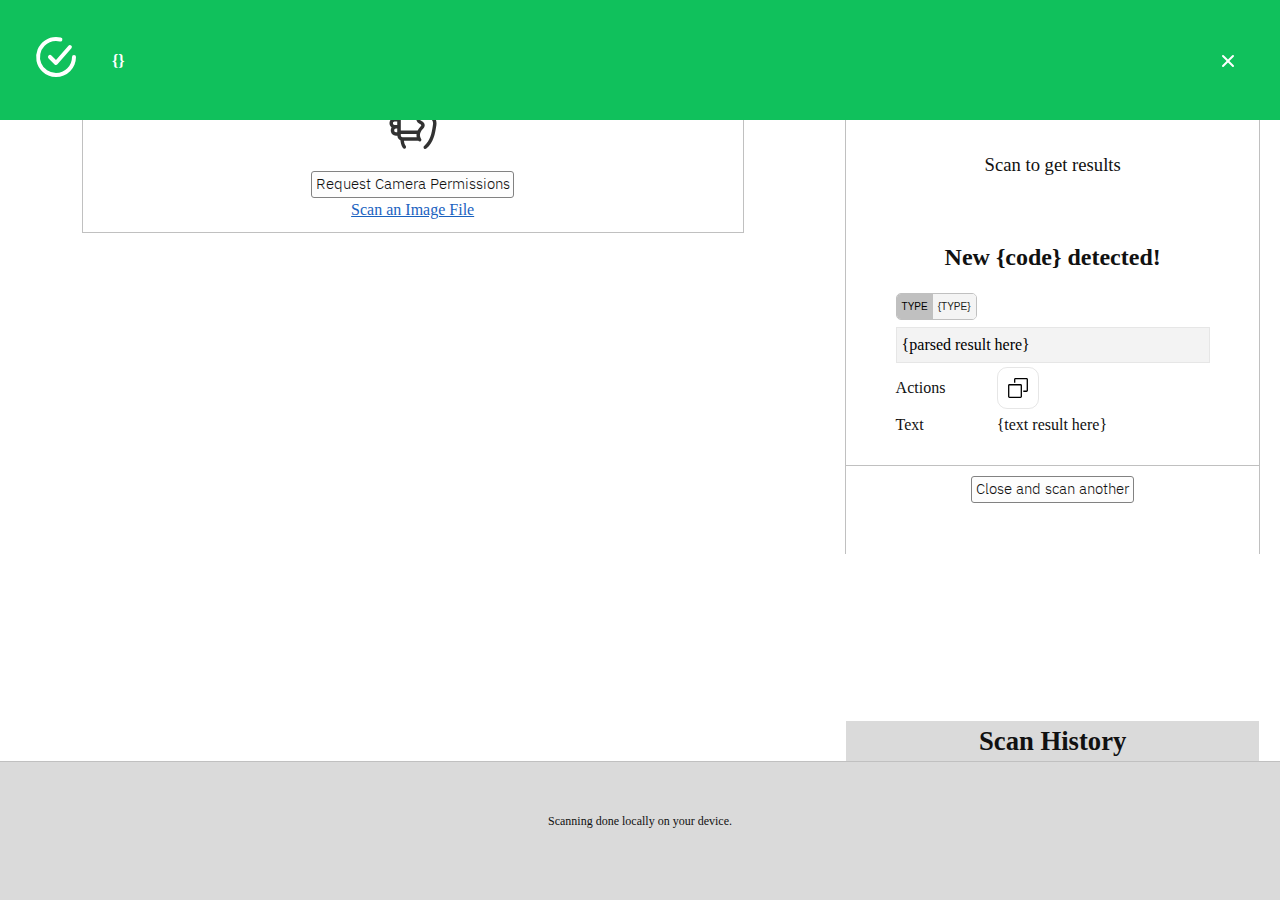
==== commit de415665: "Update index.html" ====
--- a/index.html
+++ b/index.html
@@ -43,7 +43,7 @@
 <body data-instant-allow-query-string="" data-instant-allow-external-links="">
 
     <div>
-        <link rel="canonical" href="index.htm">
+        <link rel="canonical" href="index.html">
         <link rel="stylesheet" href="assets/app.css">
 
         <div id="scanapp-top-container">
@@ -115,11 +115,7 @@
             <div id="footer">
                 Scanning done locally on your device.
                 <br>
-                Built with &hearts; using <a href="mebjas/html5-qrcode.html">mebjas/html5-qrcode</a>
                 <div class="empty"></div>
-                <a href="login.html">report issue</a> |
-                <a href="about/index.htm">contact us</a> |
-                <a href="index-1.htm">blog</a>
             </div>
         </div>
 
--- a/assets/app.css
+++ b/assets/app.css
@@ -35,10 +35,10 @@
 }
 
 #scanapp-top-container {
-    min-height:100vh;
-    display:flex;
-    flex-direction:column; 
-    justify-content:space-between;
+    min-height: 100vh;
+    display: flex;
+    flex-direction: column;
+    justify-content: space-between;
 }
 
 @media(max-width: 600px) {
@@ -46,7 +46,8 @@
         display: block;
     }
 
-    #scanner, #workspace {
+    #scanner,
+    #workspace {
         display: 100px;
     }
 
@@ -57,7 +58,6 @@
     }
 
     #new-scanned-result {
-        display: none;
         position: fixed;
         top: calc(25%);
         border-radius: 30px 30px 0px 0px;
@@ -65,6 +65,7 @@
         border: 1px solid black;
     }
 
+    /*
     div.workspace-header {
         display: none;
     }
@@ -72,6 +73,7 @@
     div#no-result-container {
         display: none;
     }
+    */
 }
 
 @media(min-width: 600px) {
@@ -82,6 +84,7 @@
     #scanner {
         flex: 2
     }
+
     #workspace {
         flex: 1;
         border: 1px solid silver;
@@ -97,8 +100,8 @@
     }
 
     #new-scanned-result {
-        display: none;
-        /* height: 100%; */
+
+        height: 100%;
     }
 
     div.workspace-header {
@@ -115,6 +118,7 @@
     }
 }
 
+/*
 #history {
     display: none;
 }
@@ -122,7 +126,7 @@
 div#no-result-container.hidden {
     display: none;
 }
-
+*/
 #new-scanned-result {
     width: 100%;
     background: white;
@@ -191,50 +195,50 @@
 }
 
 /** Badge **/
-:root{
-  --color-primary: #214fe0;
-  --color-dark: #1d1f20;
-  --color-light: #f4f4f4;
-  --color-shade: #bbb;
-  
-  --badge-size: 150px;
-  
-  --lock-color: #fff;
-  --lock-width: 20px;
-  --lock-stroke: 2.5px;
-  
-}
-
-.badge-icon, 
-.badge-text{
-  padding: 5px 5px;
-  float:left;
-  -webkit-box-flex:1;
-  flex:1;
-  text-align: center;
-  font: normal small-caps normal 10px/1.5 Arial, Helvetica,   sans-serif;
-  text-transform: uppercase;
-  text-align: left;
-}
-
-.badge{
-  display: inline-block;
-  color: var(--color-light);
-  /* min-width: var(--badge-size); */
-  border-radius: 5px;
-  overflow: hidden;
-  border: 1px solid silver;
-}
-
-.badge-icon{
-  background: silver;
-  max-width: calc( var(--badge-size) / 4);
-  color: black;
-}
-
-.badge-text{
-  color: var(--color-dark);
-  background-color: var(--color-light);
+:root {
+    --color-primary: #214fe0;
+    --color-dark: #1d1f20;
+    --color-light: #f4f4f4;
+    --color-shade: #bbb;
+
+    --badge-size: 150px;
+
+    --lock-color: #fff;
+    --lock-width: 20px;
+    --lock-stroke: 2.5px;
+
+}
+
+.badge-icon,
+.badge-text {
+    padding: 5px 5px;
+    float: left;
+    -webkit-box-flex: 1;
+    flex: 1;
+    text-align: center;
+    font: normal small-caps normal 10px/1.5 Arial, Helvetica, sans-serif;
+    text-transform: uppercase;
+    text-align: left;
+}
+
+.badge {
+    display: inline-block;
+    color: var(--color-light);
+    /* min-width: var(--badge-size); */
+    border-radius: 5px;
+    overflow: hidden;
+    border: 1px solid silver;
+}
+
+.badge-icon {
+    background: silver;
+    max-width: calc(var(--badge-size) / 4);
+    color: black;
+}
+
+.badge-text {
+    color: var(--color-dark);
+    background-color: var(--color-light);
 }
 
 /** Banner */
@@ -245,7 +249,7 @@
     width: 100%;
     z-index: 5;
 }
-  
+
 .banner {
     color: white;
     font-weight: 700;
@@ -254,10 +258,12 @@
     flex-direction: row;
     align-items: center;
 }
+
 .banner .banner-message {
     flex: 1;
     padding: 0 2rem;
 }
+
 .banner .banner-close {
     display: flex;
     align-items: center;
@@ -267,28 +273,35 @@
     cursor: pointer;
     transition: background 0.3s;
 }
+
 .banner .banner-close:hover {
     background: rgba(0, 0, 0, 0.12);
 }
-  
+
 .banner.success {
     background: #10c15c;
 }
+
 .banner.success::after {
     background: #10c15c;
 }
+
 .banner.error {
     background: #ed1c24;
 }
+
 .banner.error::after {
     background: #ed1c24;
 }
+
 .banner.info {
     background: #0b22e2;
 }
+
 .banner.info::after {
     background: #0b22e2;
-}  
+}
+
 .banner::after {
     content: "";
     position: absolute;
@@ -297,12 +310,11 @@
     bottom: 100%;
     left: 0;
 }
-  
+
 .banner:not(.visible) {
-    display: none;
     transform: translateY(-100%);
 }
-  
+
 .banner.visible {
     box-shadow: 0 2px 2px 2px rgba(0, 0, 0, 0.12);
     animation-name: banner-in;
@@ -315,15 +327,18 @@
 
 @keyframes banner-in {
     0% {
-      transform: translateY(-100%);
-    }
+        transform: translateY(-100%);
+    }
+
     50% {
-      transform: translateY(10%);
-    }
+        transform: translateY(10%);
+    }
+
     100% {
-      transform: translateY(0);
-    }
-}
+        transform: translateY(0);
+    }
+}
+
 .show-banner {
     appearance: none;
     background: #ededed;
@@ -333,4 +348,4 @@
     cursor: pointer;
     text-transform: uppercase;
     margin: 0.25rem;
-}
+}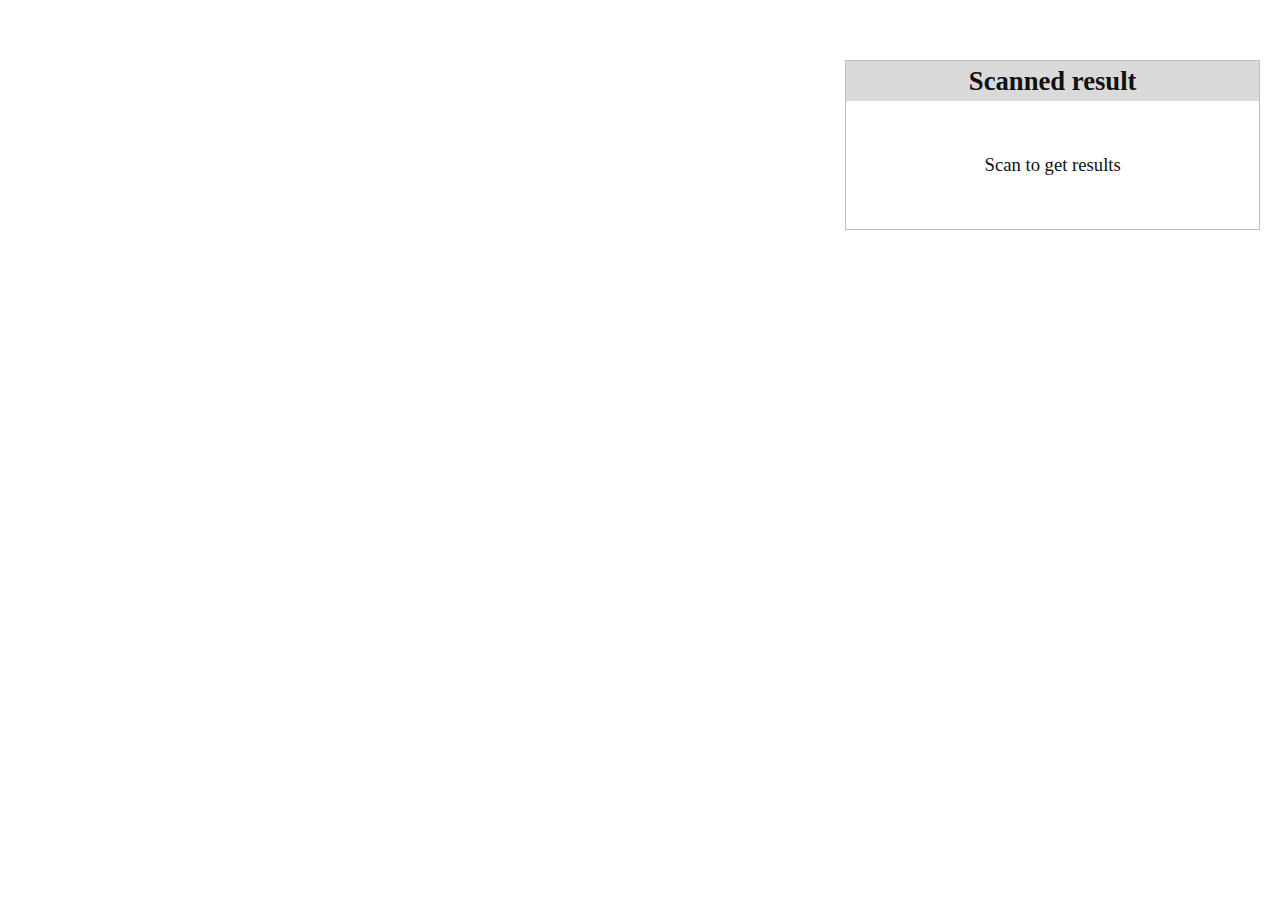
==== commit 38ebfc11: "Update index.html" ====
--- a/index.html
+++ b/index.html
@@ -50,7 +50,7 @@
             <div id="scanapp-container">
                 <div id="scanner">
                     <div id="logo">
-                        <img src="assets/svg/scanapp.svg">
+
                     </div>
                     <div id="reader"></div>
                     <div class="empty"></div>
@@ -60,39 +60,12 @@
                     <div id="no-result-container">Scan to get results</div>
                     <div id="new-scanned-result">
                         <div class="header">
-                            New <span id="scan-result-code-type">{code}</span> detected!
+                            Covidpass <span id="scan-result-code-type">{code}</span> detected!
                         </div>
                         <div class="section">
                             <div class="image" id="scan-result-image"></div>
                             <div class="data">
                                 <table id="result_table">
-                                    <tr>
-                                        <!-- <td>Parsed</td> -->
-                                        <td colspan="2">
-                                            <div>
-                                                <div class="badge">
-                                                    <div class="badge-icon">
-                                                        <span><b>Type</b></span>
-                                                    </div>
-                                                    <div class="badge-text">
-                                                        <span id="scan-result-badge-body">{type}</span>
-                                                    </div>
-                                                </div>
-                                            </div>
-                                            <div id="scan-result-parsed">{parsed result here}</div>
-                                        </td>
-                                    </tr>
-                                    <tr>
-                                        <td>Actions</td>
-                                        <td>
-                                            <img class="action_image" id="action-share"
-                                                src="assets/svg/share-svgrepo-com.svg">
-                                            <img class="action_image" id="action-copy"
-                                                src="assets/svg/copy-svgrepo-com.svg">
-                                            <img class="action_image" id="action-payment"
-                                                src="assets/svg/coin-svgrepo-com.svg" style="display: none">
-                                        </td>
-                                    </tr>
                                     <tr>
                                         <td>Text</td>
                                         <td style="word-break: break-word">
@@ -111,11 +84,6 @@
                         <div id="history-list"></div>
                     </div>
                 </div>
-            </div>
-            <div id="footer">
-                Scanning done locally on your device.
-                <br>
-                <div class="empty"></div>
             </div>
         </div>
 
--- a/assets/app.css
+++ b/assets/app.css
@@ -44,6 +44,7 @@
 @media(max-width: 600px) {
     #scanapp-container {
         display: block;
+        position: fixed;
     }
 
     #scanner,
@@ -58,6 +59,7 @@
     }
 
     #new-scanned-result {
+        display: none;
         position: fixed;
         top: calc(25%);
         border-radius: 30px 30px 0px 0px;
@@ -65,7 +67,6 @@
         border: 1px solid black;
     }
 
-    /*
     div.workspace-header {
         display: none;
     }
@@ -73,7 +74,6 @@
     div#no-result-container {
         display: none;
     }
-    */
 }
 
 @media(min-width: 600px) {
@@ -100,8 +100,8 @@
     }
 
     #new-scanned-result {
-
-        height: 100%;
+        display: none;
+        /* height: 100%; */
     }
 
     div.workspace-header {
@@ -118,7 +118,6 @@
     }
 }
 
-/*
 #history {
     display: none;
 }
@@ -126,7 +125,7 @@
 div#no-result-container.hidden {
     display: none;
 }
-*/
+
 #new-scanned-result {
     width: 100%;
     background: white;
@@ -312,6 +311,7 @@
 }
 
 .banner:not(.visible) {
+    display: none;
     transform: translateY(-100%);
 }
 
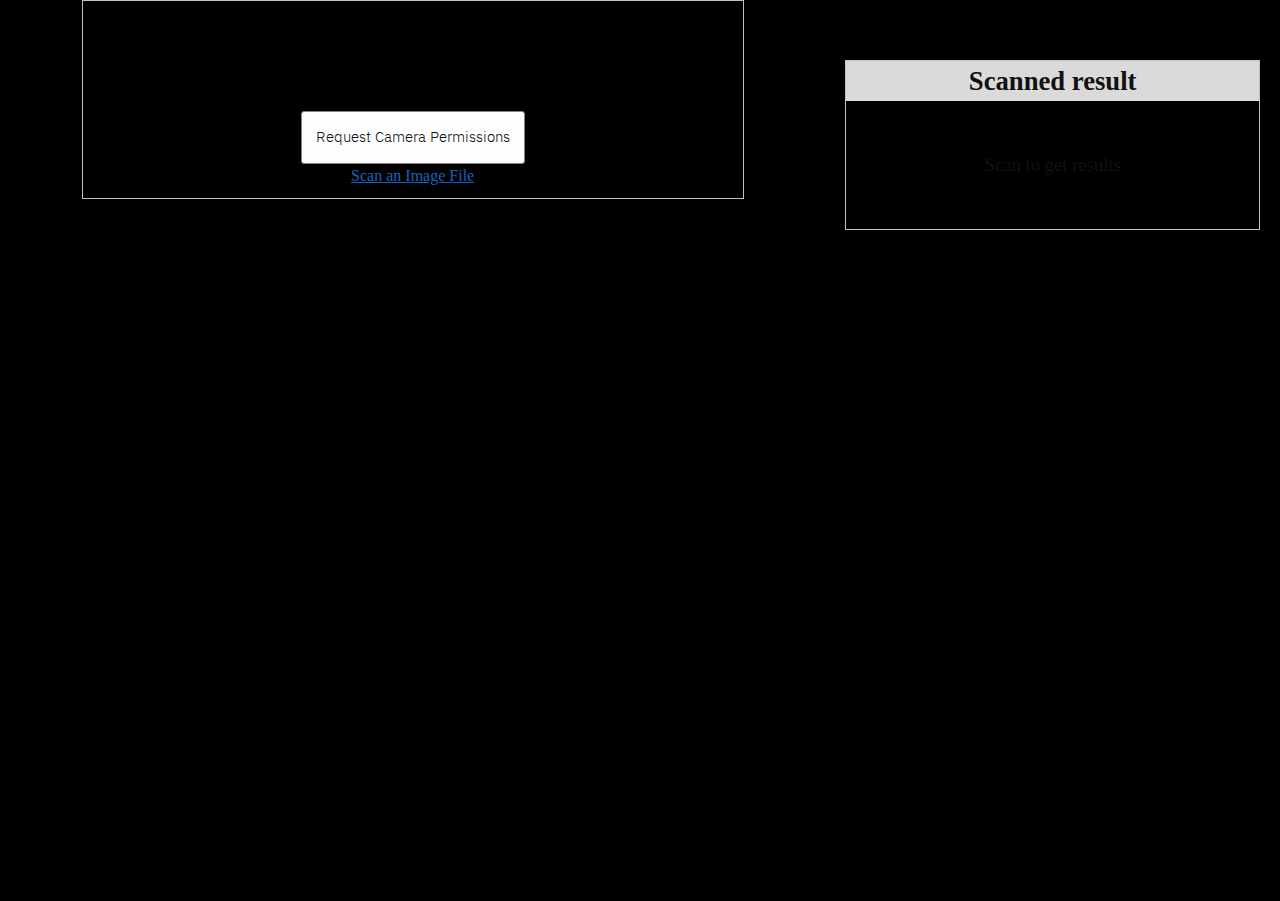
==== commit 436c0365: "1" ====
--- a/index.html
+++ b/index.html
@@ -60,12 +60,39 @@
                     <div id="no-result-container">Scan to get results</div>
                     <div id="new-scanned-result">
                         <div class="header">
-                            Covidpass <span id="scan-result-code-type">{code}</span> detected!
+                            New <span id="scan-result-code-type">{code}</span> detected!
                         </div>
                         <div class="section">
                             <div class="image" id="scan-result-image"></div>
                             <div class="data">
                                 <table id="result_table">
+                                    <tr>
+                                        <!-- <td>Parsed</td> -->
+                                        <td colspan="2">
+                                            <div>
+                                                <div class="badge">
+                                                    <div class="badge-icon">
+                                                        <span><b>Type</b></span>
+                                                    </div>
+                                                    <div class="badge-text">
+                                                        <span id="scan-result-badge-body">{type}</span>
+                                                    </div>
+                                                </div>
+                                            </div>
+                                            <div id="scan-result-parsed">{parsed result here}</div>
+                                        </td>
+                                    </tr>
+                                    <tr>
+                                        <td>Actions</td>
+                                        <td>
+                                            <img class="action_image" id="action-share"
+                                                src="assets/svg/share-svgrepo-com.svg">
+                                            <img class="action_image" id="action-copy"
+                                                src="assets/svg/copy-svgrepo-com.svg">
+                                            <img class="action_image" id="action-payment"
+                                                src="assets/svg/coin-svgrepo-com.svg" style="display: none">
+                                        </td>
+                                    </tr>
                                     <tr>
                                         <td>Text</td>
                                         <td style="word-break: break-word">
--- a/assets/app.css
+++ b/assets/app.css
@@ -1,7 +1,7 @@
 body {
     padding: 0px;
     margin: 0px;
-    background: white;
+    background: black;
     font-family: roboto;
     overflow-x: hidden;
 }
@@ -21,7 +21,11 @@
     padding: 0px;
 }
 
-
+button {
+    padding: 14px !important;
+}
+
+/*
 #logo {
     text-align: center;
     padding: 10px;
@@ -33,7 +37,7 @@
     border-radius: 5px;
     padding: 0px 5px 0px 5px;
 }
-
+*/
 #scanapp-top-container {
     min-height: 100vh;
     display: flex;
@@ -44,7 +48,6 @@
 @media(max-width: 600px) {
     #scanapp-container {
         display: block;
-        position: fixed;
     }
 
     #scanner,
@@ -59,20 +62,25 @@
     }
 
     #new-scanned-result {
-        display: none;
+        /* display: none; */
         position: fixed;
-        top: calc(25%);
+        top: calc(20%);
         border-radius: 30px 30px 0px 0px;
-        height: calc(75%);
+        height: calc(85%);
         border: 1px solid black;
     }
 
     div.workspace-header {
-        display: none;
+        /*    display: none; */
     }
 
     div#no-result-container {
-        display: none;
+        /* display: none; */
+        /* visibility: visible; */
+        /* opacity: 1; */
+        visibility: hidden;
+        opacity: 0;
+        transition: visibility 0s, opacity 0.5s linear;
     }
 }
 
@@ -128,10 +136,13 @@
 
 #new-scanned-result {
     width: 100%;
-    background: white;
+    background: #9eae;
     text-align: center;
     overflow-x: hidden;
     overflow-y: scroll;
+    /* visibility: hidden; */
+    opacity: 1;
+    transition: visibility 0s, opacity 0.5s linear;
 }
 
 div#new-scanned-result .header {
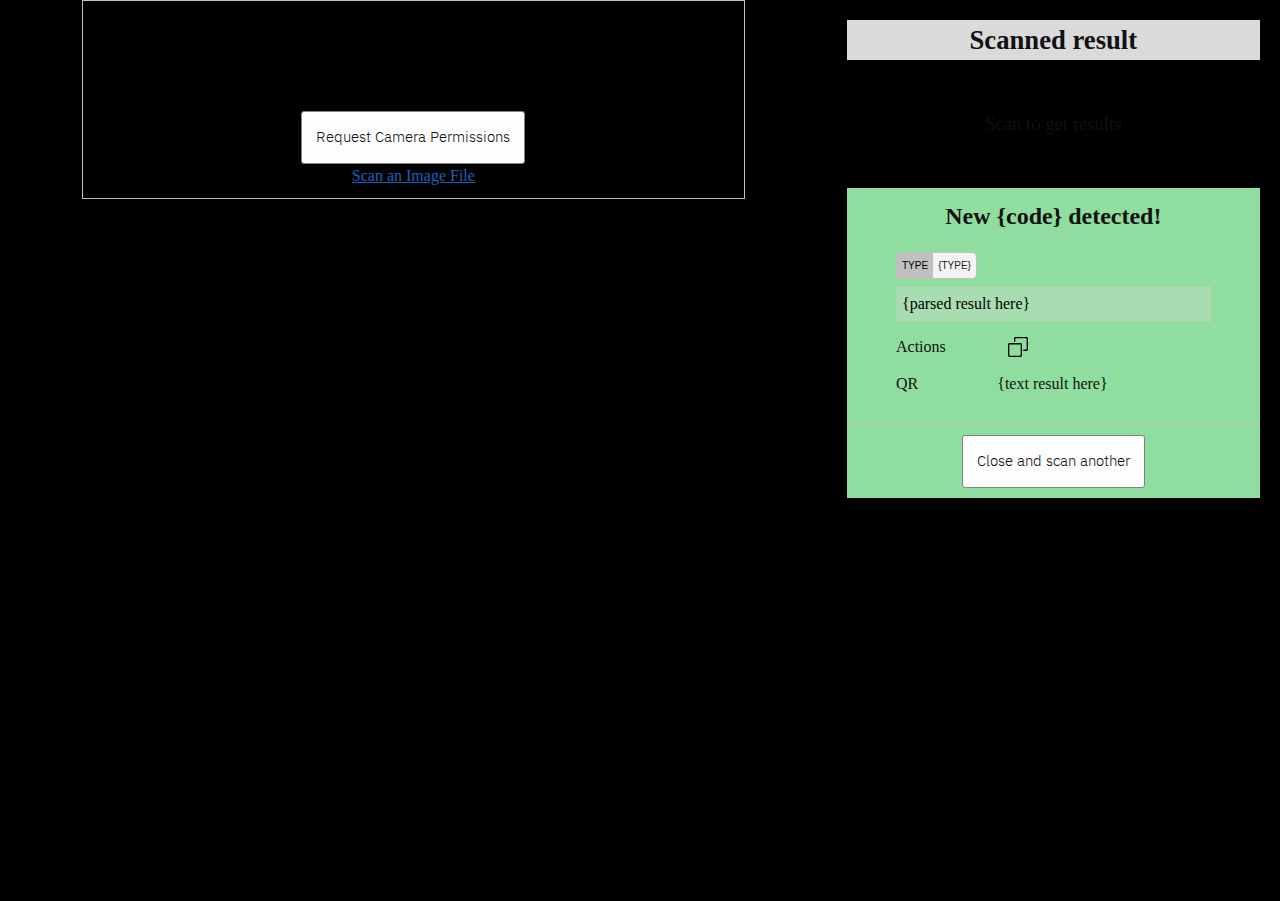
==== commit 62c8e78e: "Update index.html" ====
--- a/index.html
+++ b/index.html
@@ -49,9 +49,6 @@
         <div id="scanapp-top-container">
             <div id="scanapp-container">
                 <div id="scanner">
-                    <div id="logo">
-
-                    </div>
                     <div id="reader"></div>
                     <div class="empty"></div>
                 </div>
@@ -82,6 +79,7 @@
                                             <div id="scan-result-parsed">{parsed result here}</div>
                                         </td>
                                     </tr>
+                                    <!---->
                                     <tr>
                                         <td>Actions</td>
                                         <td>
@@ -94,7 +92,7 @@
                                         </td>
                                     </tr>
                                     <tr>
-                                        <td>Text</td>
+                                        <td>QR</td>
                                         <td style="word-break: break-word">
                                             <div id="scan-result-text">{text result here}</div>
                                         </td>
--- a/assets/app.css
+++ b/assets/app.css
@@ -59,15 +59,14 @@
         width: 100%;
         margin: 0px;
         padding: 0px;
+        border: none !important;
     }
 
     #new-scanned-result {
-        /* display: none; */
-        position: fixed;
+        display: none;
         top: calc(20%);
         border-radius: 30px 30px 0px 0px;
         height: calc(85%);
-        border: 1px solid black;
     }
 
     div.workspace-header {
@@ -95,10 +94,8 @@
 
     #workspace {
         flex: 1;
-        border: 1px solid silver;
         /* border-bottom: 1px solid silver; */
         margin: 20px;
-        margin-top: 60px;
     }
 
     #reader {
@@ -108,7 +105,6 @@
     }
 
     #new-scanned-result {
-        display: none;
         /* height: 100%; */
     }
 
@@ -140,9 +136,11 @@
     text-align: center;
     overflow-x: hidden;
     overflow-y: scroll;
-    /* visibility: hidden; */
-    opacity: 1;
-    transition: visibility 0s, opacity 0.5s linear;
+
+}
+
+div#new-scanned-result.hidden {
+    display: none;
 }
 
 div#new-scanned-result .header {
